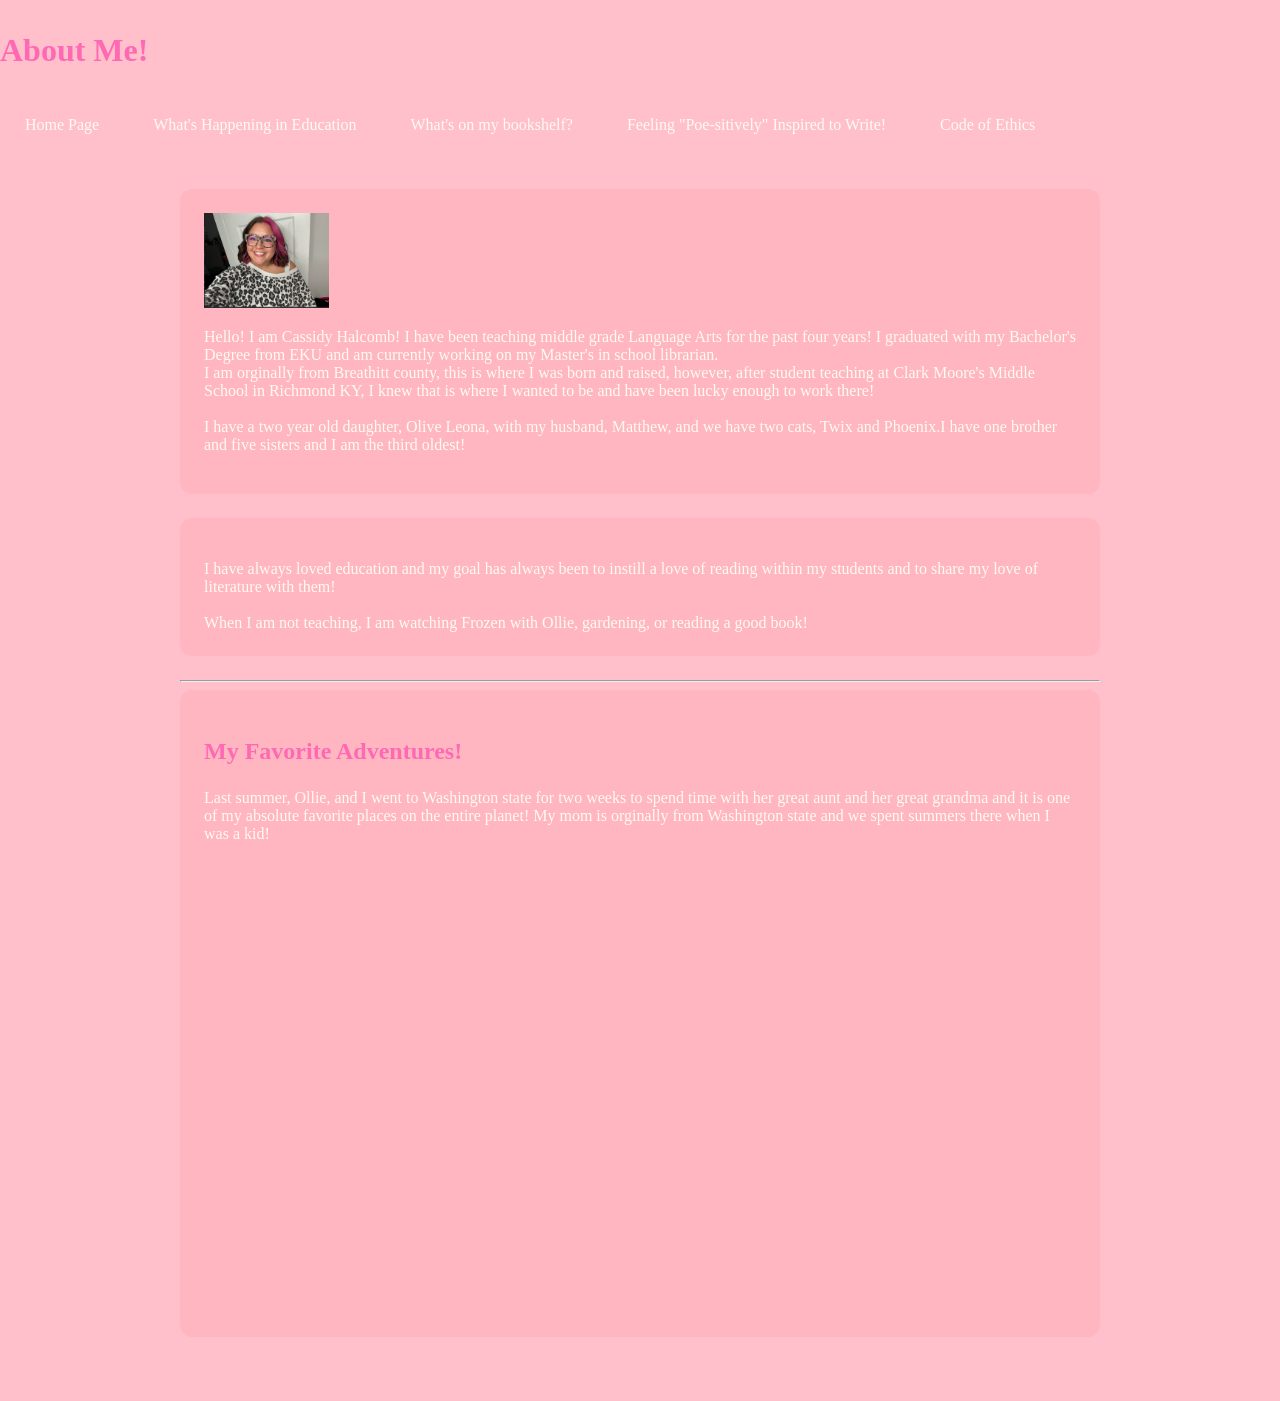
==== about me.html @ ac4c5e8c "Update about me.html" ====
<!DOCTYPE html>
<html>
<head>
	<meta charset="utf-8">
	<meta name="viewport" content='width=device-width,initial-scale=1'>
	<Title> About Me</title>
		<link rel="stylesheet" href="styles.css" type="text/css">
	</head>
	<body>
		<style>
			body {background-image: url('https://wallpapers.com/images/hd/pink-solid-color-364gx2fy3h6alydq.jpg');
			background-size: cover;}
			</style>
			<style>
				a:link, a:visited{
					background-color: pink;
					color:#FFFAF0;
					padding:15px 25px;
					text-align: center;
					text-decoration: none;
					display: inline-block;
				}
				a:hover, a:active {
					background-color: violet;
				}
				</style>
		<H1><p style="color:hotpink;">About Me!</h1>
			<nav> 
				<a href="index.html">Home Page</a>
	<a href="whatshappeninginedu.html">What's Happening in Education</a>
			<a href="whatsonmyshelf.html"> What's on my bookshelf?</a>
			<a href="blog&thoughts.html"> Feeling "Poe-sitively" Inspired to Write!</a>
			<a href="codeofethics.html"> Code of Ethics</a>
			</nav>
			<main>
				<section>
					<img src="image.png" alt="picture of a girl"
			style='float:right:width:95px;height:95px;'>
			<p></p>Hello! I am Cassidy Halcomb! I have been teaching middle grade Language Arts for the past four years! I graduated with my Bachelor's Degree from EKU and am currently working on my Master's in school librarian.
			<br>I am orginally from Breathitt county, this is where I was born and raised, however, after student teaching at Clark Moore's Middle School in Richmond KY, I knew that is where I wanted to be and have been lucky enough to work there!</br>
			<br>I have a two year old daughter, Olive Leona, with my husband, Matthew, and we have two cats, Twix and Phoenix.I have one brother and five sisters and I am the third oldest!</br></p>
		</section>
		<section>
			<br>I have always loved education and my goal has always been to instill a love of reading within my students and to share my love of literature with them!</br>
			<br>When I am not teaching, I am watching Frozen with Ollie, gardening, or reading a good book! </br>
		</section>
			<hr>
			<section>
			<h2><p style="color:hotpink;">My Favorite Adventures!</h2>
				<p>Last summer, Ollie, and I went to Washington state for two weeks to spend time with her great aunt and her great grandma and it is one of my absolute favorite places on the entire planet! My mom is orginally from Washington state and we spent summers there when I was a kid!</p>
<iframe src="https://www.google.com/maps/embed?pb=!1m18!1m12!1m3!1d85243.55549992653!2d-123.54113206710034!3d48.11291494236477!2m3!1f0!2f0!3f0!3m2!1i1024!2i768!4f13.1!3m3!1m2!1s0x548e520cc0e7e747%3A0x5dbc618c634fa5d9!2sPort%20Angeles%2C%20WA!5e0!3m2!1sen!2sus!4v1781631823705!5m2!1sen!2sus" width="600" height="450" style="border:0;" allowfullscreen="" loading="lazy" referrerpolicy="no-referrer-when-downgrade"></iframe>
</section>
</main>
---- styles.css ----
* {box-sizing:border-box;}
body {
	font-family: Georgia, "Times New Roman", serif;
	margin: 0;
	background: pink;
	color: #FFFaF0;
}
header {
	background: linear-gradient(120deg, #FF69B4, #FFF0F5);
	color: #FFB6C1;
	padding: 60px 20px;
	text-align: center;
}
main {
	max-width:960px;
	margin: 0 auto;
	padding: 40px 20px;
}
section {
	background: #FFB6C1;
		border-radius: 12px;
		padding: 24px;
		margin-bottom: 24px;
		box-shadow: 0 10px 25px rgba (15, 23, 42, 0.08);
}
section h2 {
	margin-top: 0;
	color: #FF69B4;
}
footer {
	padding: 24px;
	text-align: center;
	background: #FFF0F5;
	font-size: 0.9rem;
}
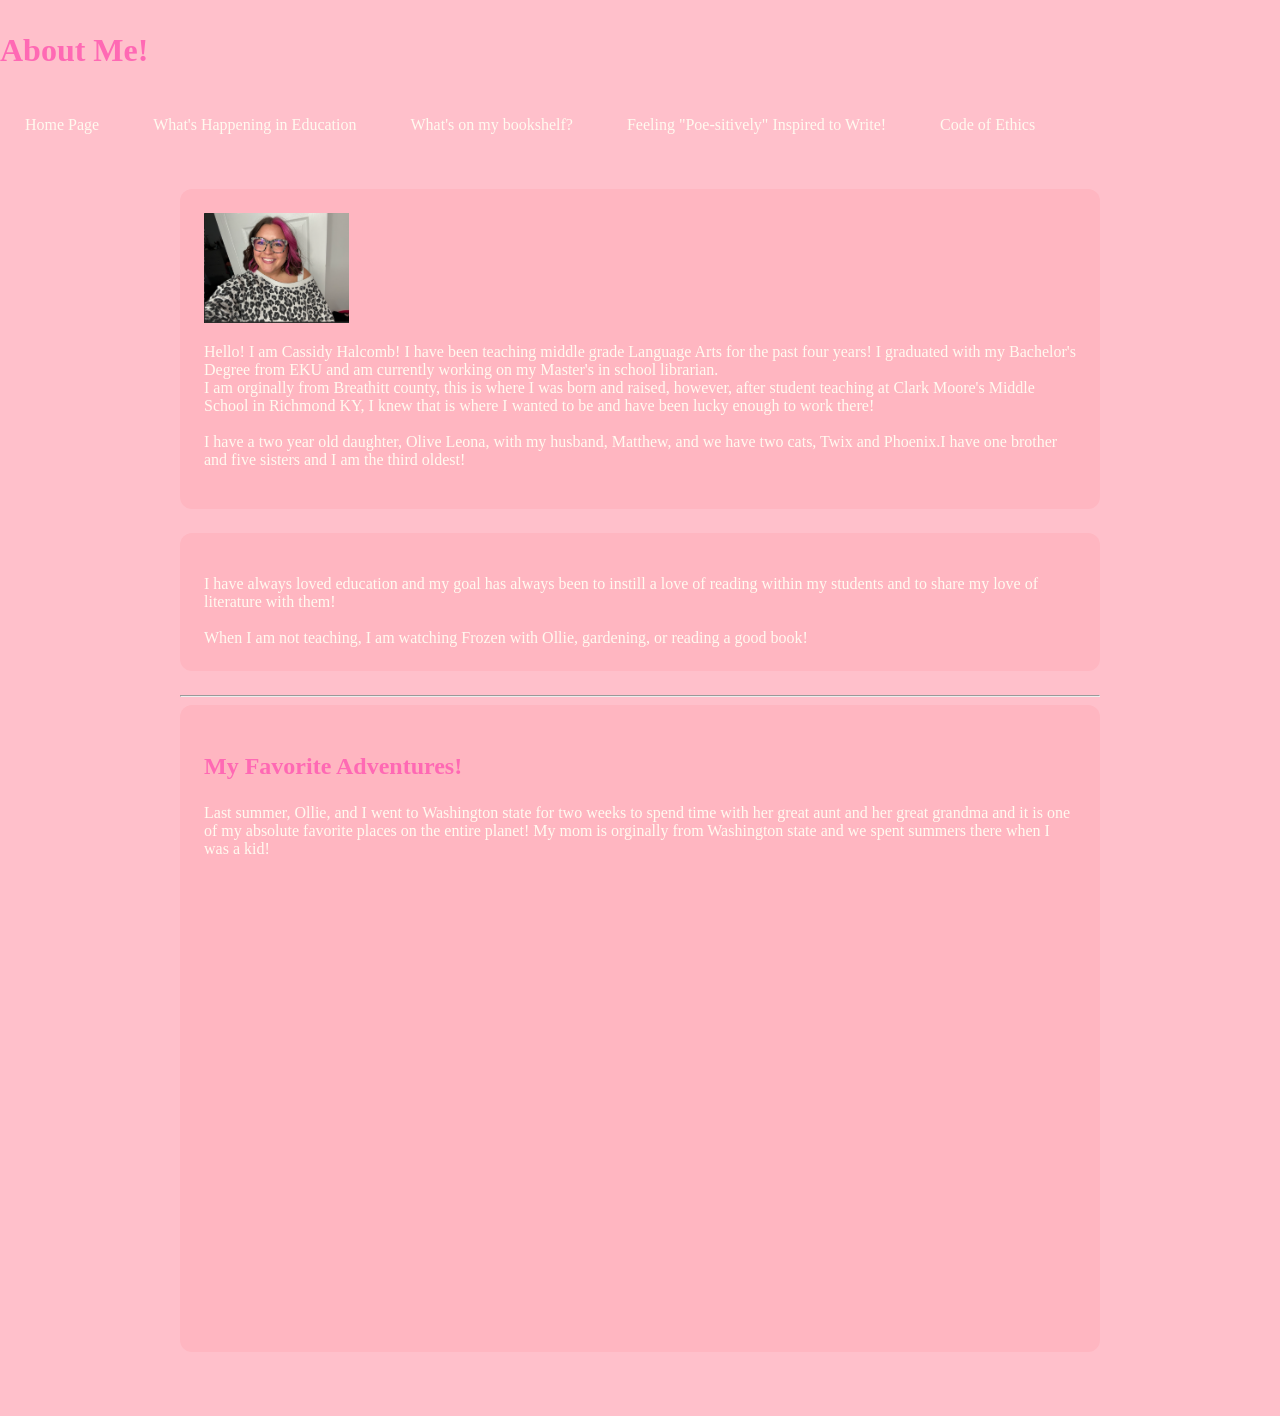
==== commit fb40697d: "Update about me.html" ====
--- a/about me.html
+++ b/about me.html
@@ -35,7 +35,7 @@
 			<main>
 				<section>
 					<img src="image.png" alt="picture of a girl"
-			style='float:right:width:95px;height:95px;'>
+			style='float:right:width:110px;height:110px;'>
 			<p></p>Hello! I am Cassidy Halcomb! I have been teaching middle grade Language Arts for the past four years! I graduated with my Bachelor's Degree from EKU and am currently working on my Master's in school librarian.
 			<br>I am orginally from Breathitt county, this is where I was born and raised, however, after student teaching at Clark Moore's Middle School in Richmond KY, I knew that is where I wanted to be and have been lucky enough to work there!</br>
 			<br>I have a two year old daughter, Olive Leona, with my husband, Matthew, and we have two cats, Twix and Phoenix.I have one brother and five sisters and I am the third oldest!</br></p>
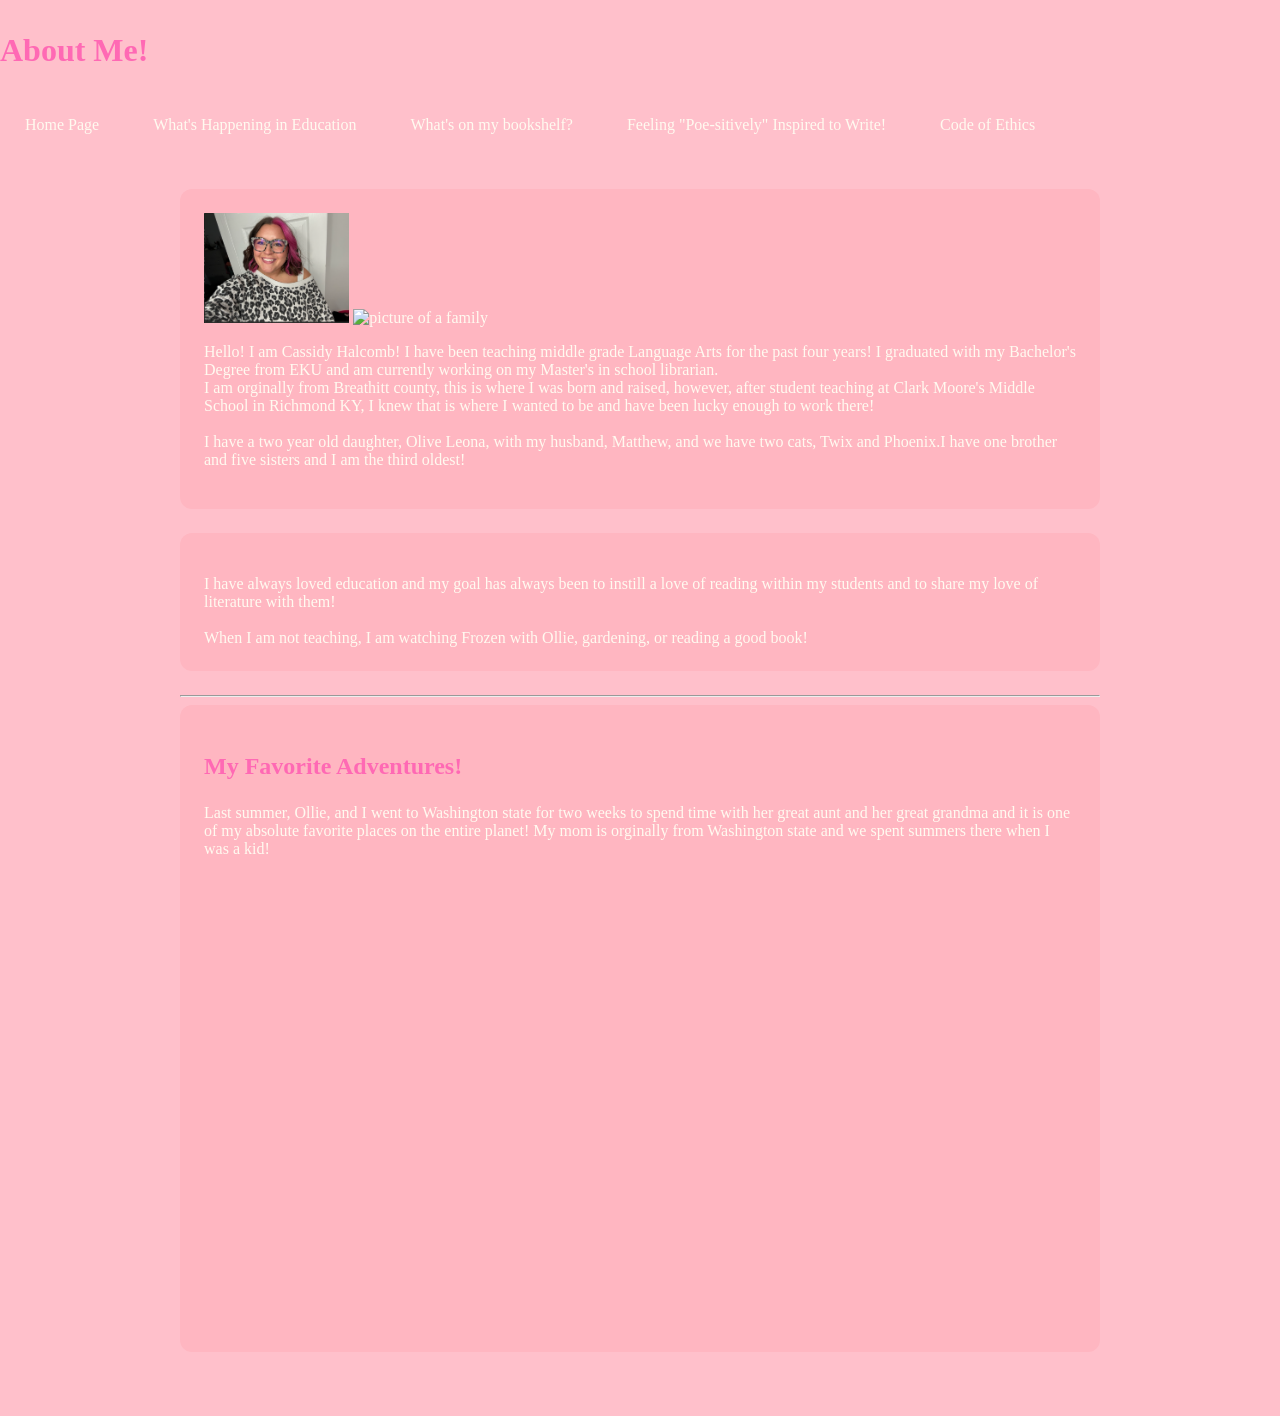
==== commit 92f6ebd5: "Update about me.html" ====
--- a/about me.html
+++ b/about me.html
@@ -36,6 +36,8 @@
 				<section>
 					<img src="image.png" alt="picture of a girl"
 			style='float:right:width:110px;height:110px;'>
+					<img src="IMG_0698.PNG" alt="picture of a family"
+						style='float:right:width:110px;height110px;'>
 			<p></p>Hello! I am Cassidy Halcomb! I have been teaching middle grade Language Arts for the past four years! I graduated with my Bachelor's Degree from EKU and am currently working on my Master's in school librarian.
 			<br>I am orginally from Breathitt county, this is where I was born and raised, however, after student teaching at Clark Moore's Middle School in Richmond KY, I knew that is where I wanted to be and have been lucky enough to work there!</br>
 			<br>I have a two year old daughter, Olive Leona, with my husband, Matthew, and we have two cats, Twix and Phoenix.I have one brother and five sisters and I am the third oldest!</br></p>
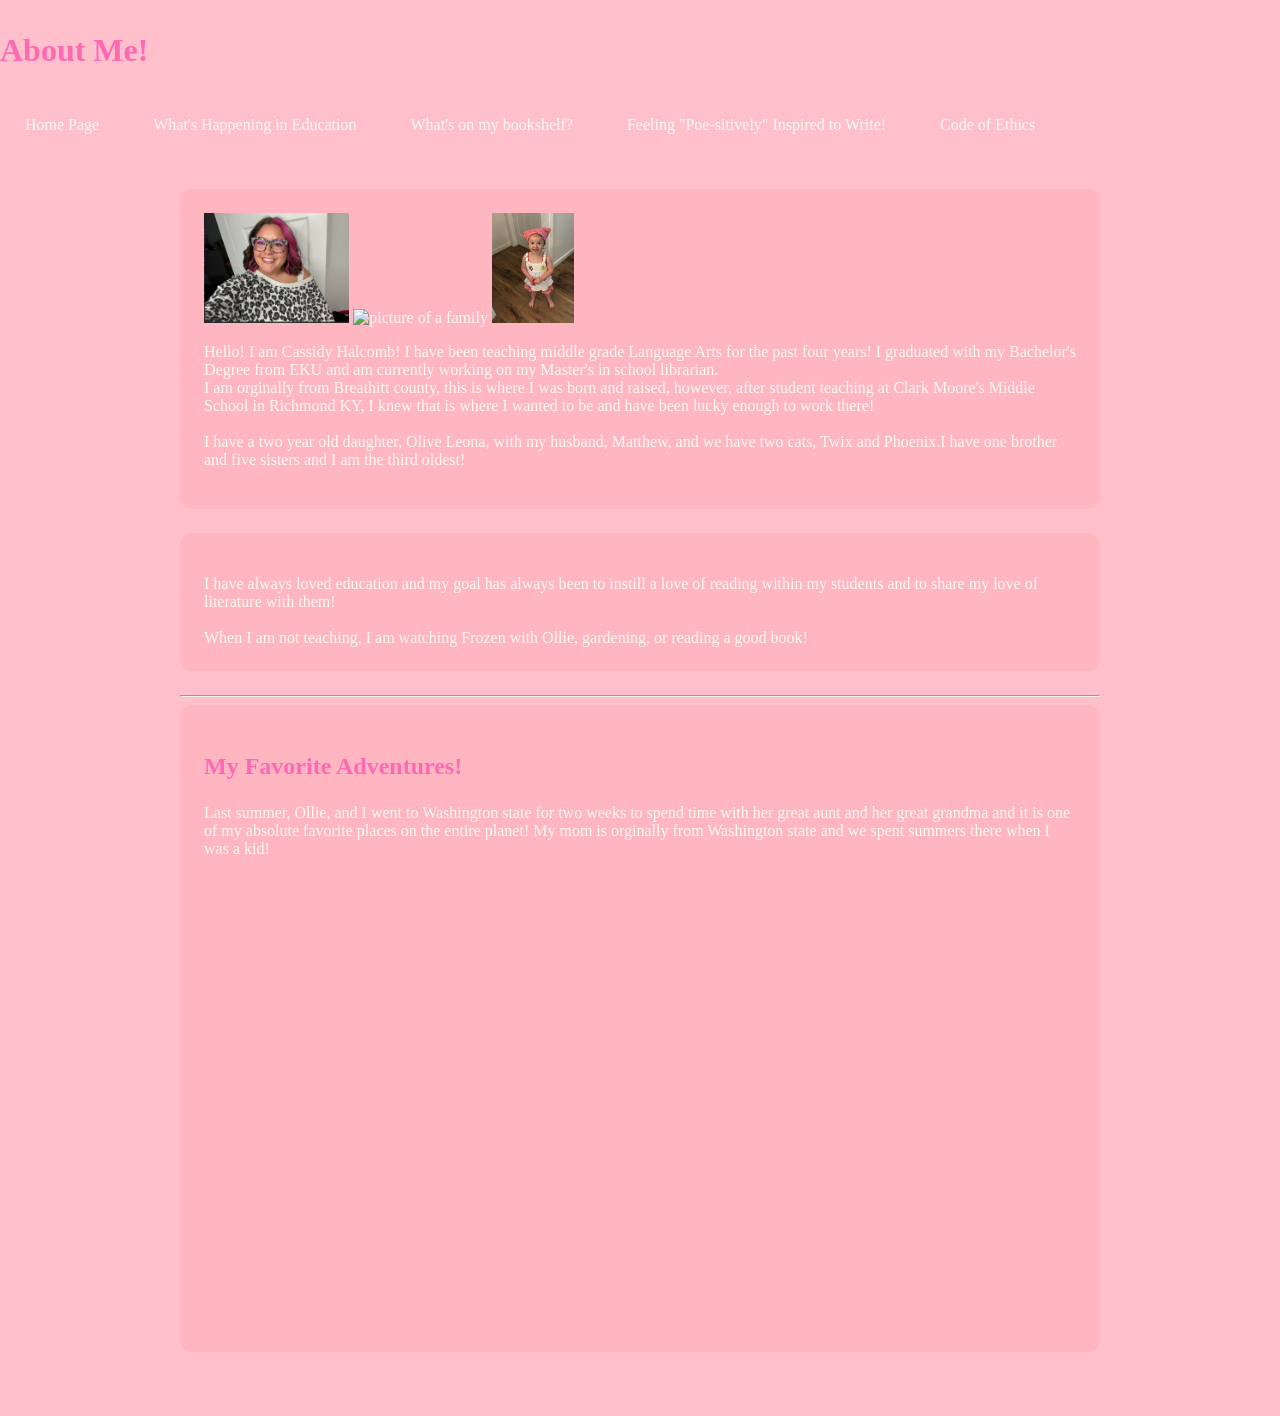
==== commit 49a42480: "Update about me.html" ====
--- a/about me.html
+++ b/about me.html
@@ -37,7 +37,9 @@
 					<img src="image.png" alt="picture of a girl"
 			style='float:right:width:110px;height:110px;'>
 					<img src="IMG_0698.PNG" alt="picture of a family"
-						style='float:right:width:110px;height110px;'>
+						style='float:right:width:110px;height:110px;'>
+					<img src="IMG_7522.PNG" alt="Ollie"
+						style='float:right:width:110px;height:110px;'>
 			<p></p>Hello! I am Cassidy Halcomb! I have been teaching middle grade Language Arts for the past four years! I graduated with my Bachelor's Degree from EKU and am currently working on my Master's in school librarian.
 			<br>I am orginally from Breathitt county, this is where I was born and raised, however, after student teaching at Clark Moore's Middle School in Richmond KY, I knew that is where I wanted to be and have been lucky enough to work there!</br>
 			<br>I have a two year old daughter, Olive Leona, with my husband, Matthew, and we have two cats, Twix and Phoenix.I have one brother and five sisters and I am the third oldest!</br></p>
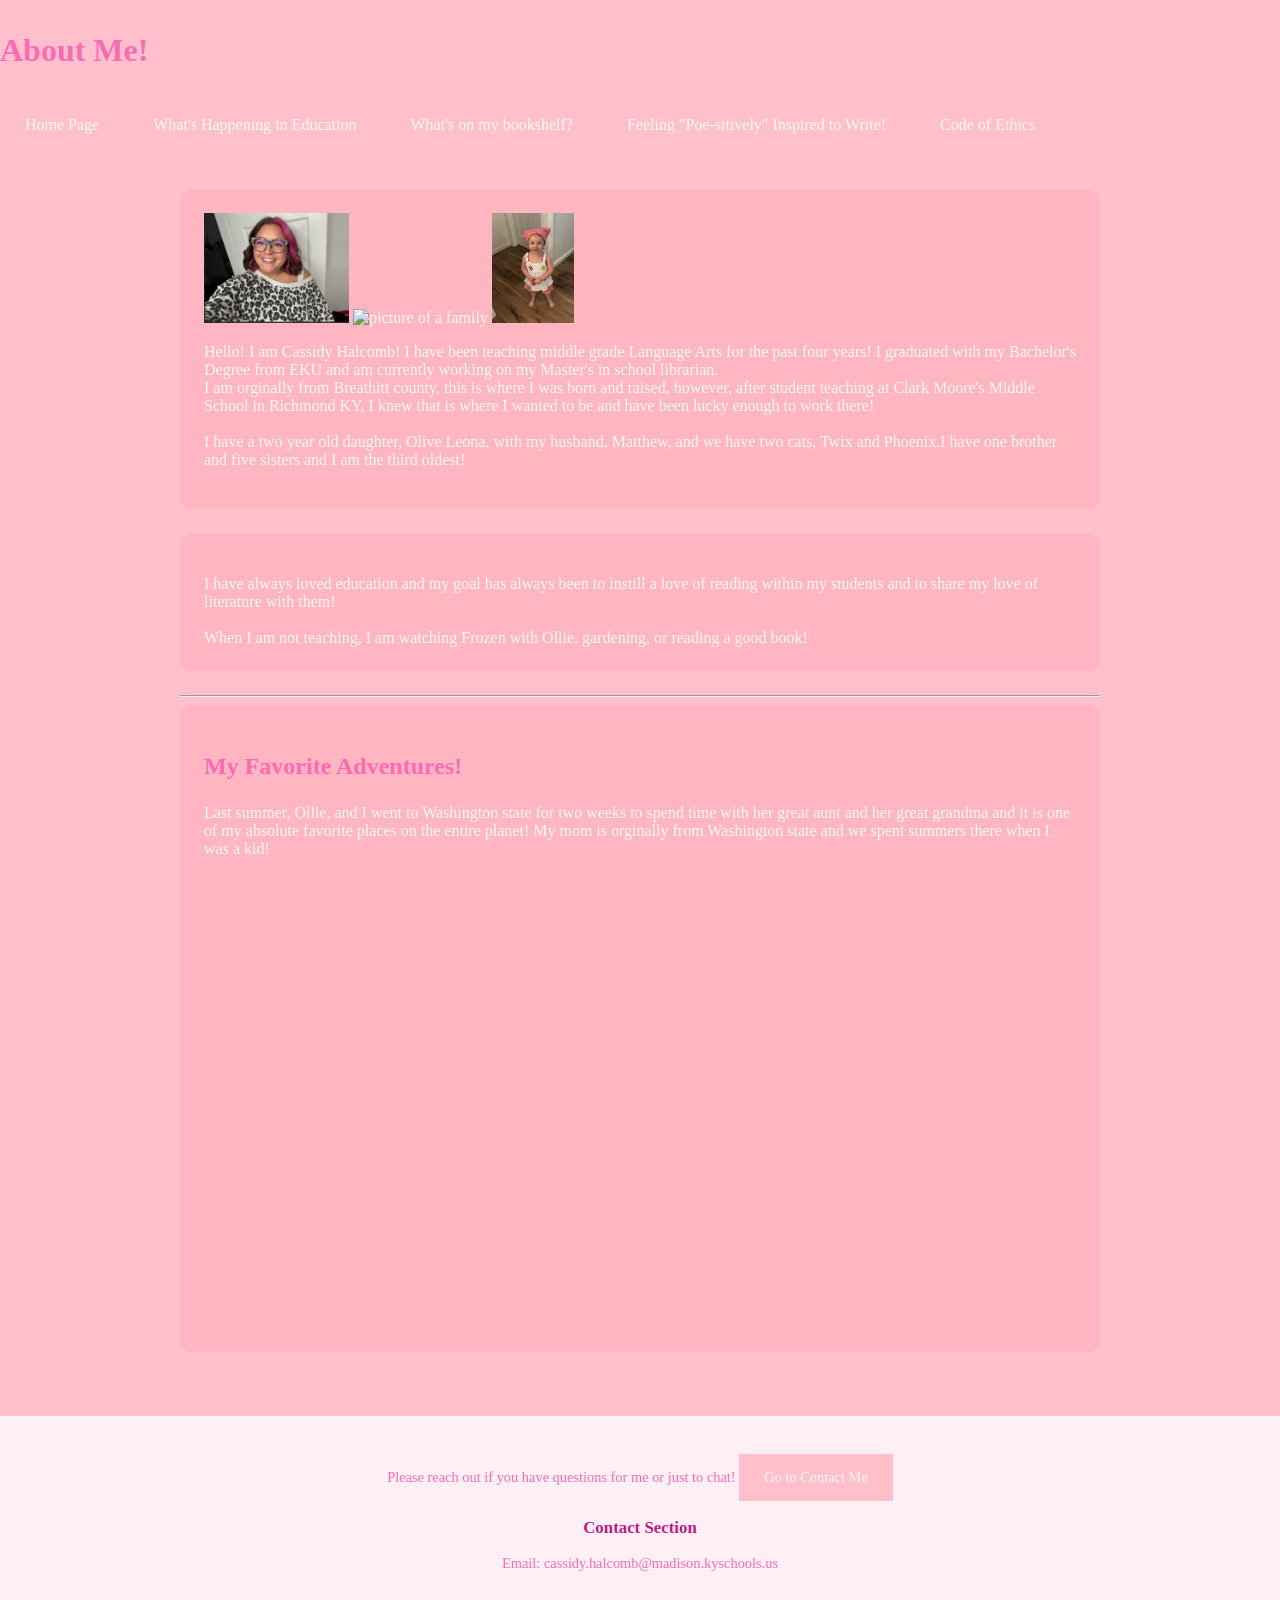
==== commit 21926a56: "Update about me.html" ====
--- a/about me.html
+++ b/about me.html
@@ -39,7 +39,7 @@
 					<img src="IMG_0698.PNG" alt="picture of a family"
 						style='float:right:width:110px;height:110px;'>
 					<img src="IMG_7522.PNG" alt="Ollie"
-						style='float:right:width:110px;height:110px;'>
+						style='float:right:width:105px;height:110px;'>
 			<p></p>Hello! I am Cassidy Halcomb! I have been teaching middle grade Language Arts for the past four years! I graduated with my Bachelor's Degree from EKU and am currently working on my Master's in school librarian.
 			<br>I am orginally from Breathitt county, this is where I was born and raised, however, after student teaching at Clark Moore's Middle School in Richmond KY, I knew that is where I wanted to be and have been lucky enough to work there!</br>
 			<br>I have a two year old daughter, Olive Leona, with my husband, Matthew, and we have two cats, Twix and Phoenix.I have one brother and five sisters and I am the third oldest!</br></p>
@@ -55,3 +55,8 @@
 <iframe src="https://www.google.com/maps/embed?pb=!1m18!1m12!1m3!1d85243.55549992653!2d-123.54113206710034!3d48.11291494236477!2m3!1f0!2f0!3f0!3m2!1i1024!2i768!4f13.1!3m3!1m2!1s0x548e520cc0e7e747%3A0x5dbc618c634fa5d9!2sPort%20Angeles%2C%20WA!5e0!3m2!1sen!2sus!4v1781631823705!5m2!1sen!2sus" width="600" height="450" style="border:0;" allowfullscreen="" loading="lazy" referrerpolicy="no-referrer-when-downgrade"></iframe>
 </section>
 </main>
+		<footer>
+	<p><p style="color:hotpink;">Please reach out if you have questions for me or just to chat! <a href="#contat"> Go to Contact Me</a></p>
+	<h3 id="contact"><p style="color:#C71585;">Contact Section</h3>
+	<p><p style="color:hotpink;">Email: cassidy.halcomb@madison.kyschools.us</p>
+</footer>
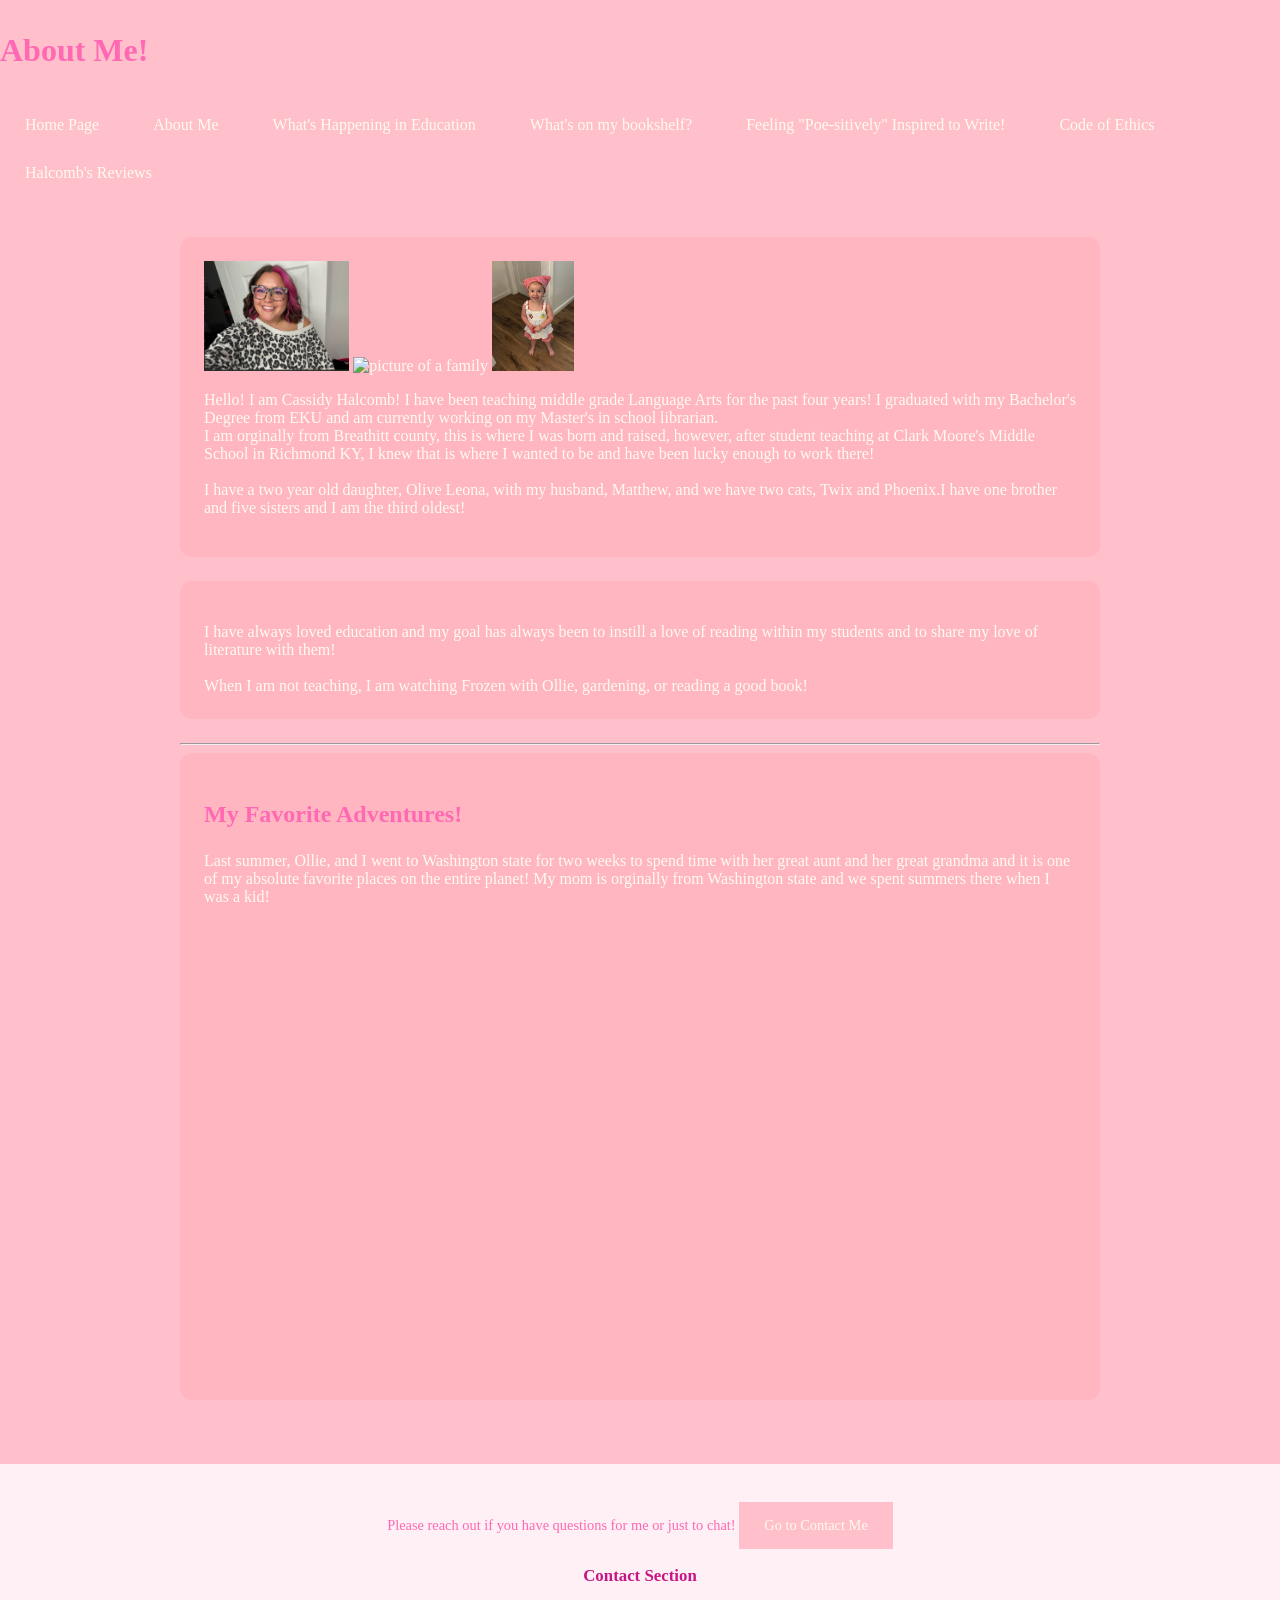
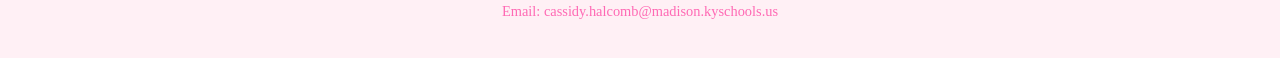
==== commit be927672: "Update about me.html" ====
--- a/about me.html
+++ b/about me.html
@@ -25,13 +25,15 @@
 				}
 				</style>
 		<H1><p style="color:hotpink;">About Me!</h1>
-			<nav> 
+				<nav>
 				<a href="index.html">Home Page</a>
+		<a href="about me.html">About Me</a>
 	<a href="whatshappeninginedu.html">What's Happening in Education</a>
 			<a href="whatsonmyshelf.html"> What's on my bookshelf?</a>
 			<a href="blog&thoughts.html"> Feeling "Poe-sitively" Inspired to Write!</a>
 			<a href="codeofethics.html"> Code of Ethics</a>
-			</nav>
+			<a href="halcombreviews.html"> Halcomb's Reviews</a>
+		</nav>
 			<main>
 				<section>
 					<img src="image.png" alt="picture of a girl"
